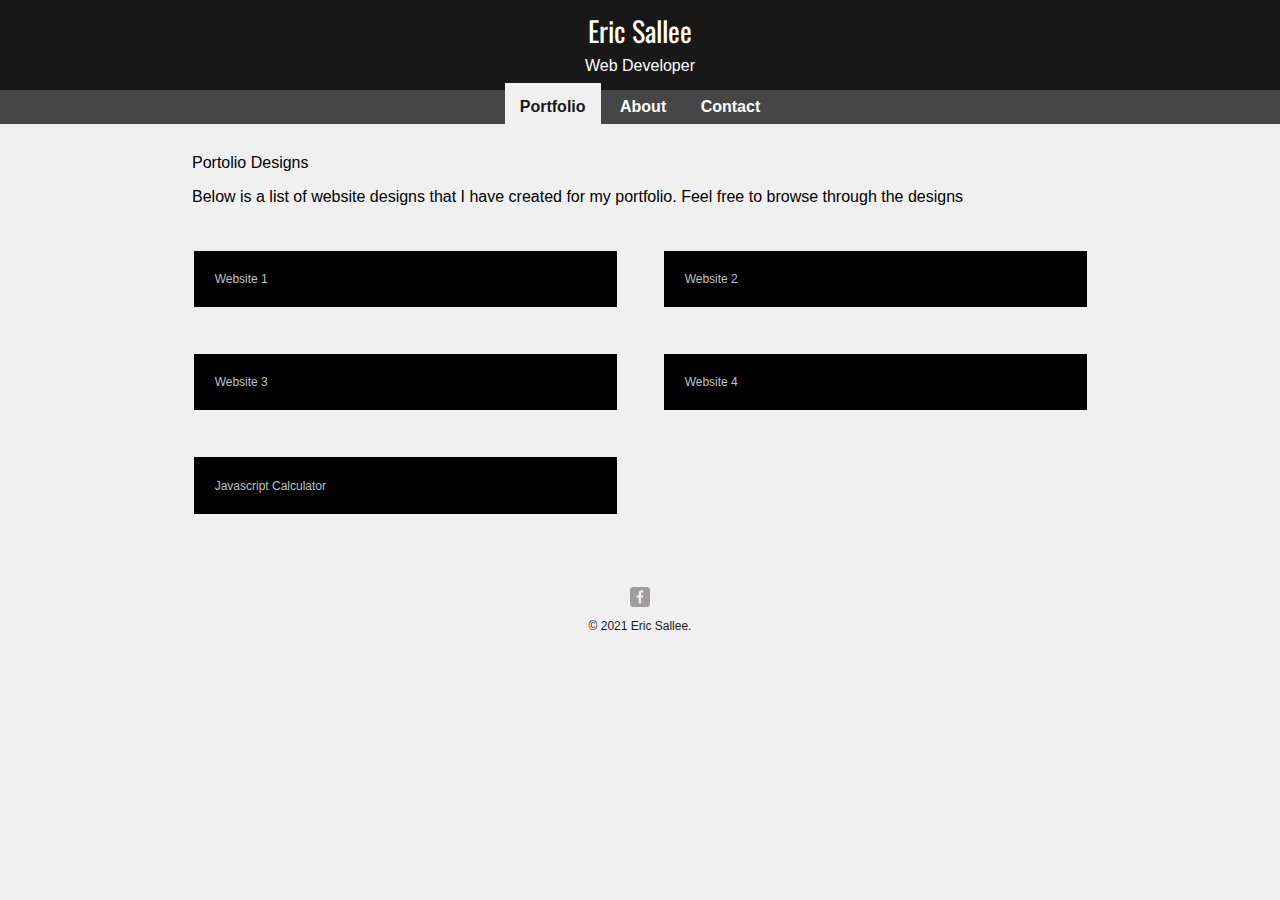
==== index.html @ b67002c4 "Add portfolio files" ====
<DOCTYPE html>
<html>
	<head>
		<meta charset="utf-8">
		<title>Eric Sallee | Web Developer for Hire</title>
		<link rel="stylesheet" href="css/normalize.css">
		<link href='http://fonts.googleapis.com/css?family=Lora:400,700|Oswald:400,700' rel='stylesheet' type='text/css'>
		<link rel="stylesheet" href="css/main.css">
		<meta name="viewport" content="width=device-width, initial-scale=1.0">
	</head>
	<body>
		<header>
			<a href="index.html" id="logo">
			<h1>Eric Sallee</h1>
			<h2>Web Developer</h2>
			</a>
			<nav>
				<ul>
					<li><a href="index.html" class="selected">Portfolio</a></li>
					<li><a href="about.html">About</a></li>
					<li><a href="contact.html">Contact</a></li>
				</ul>
			</nav>
		</header>
		<div id="wrapper">
			<div id="intro">
			<h2>Portolio Designs</h2>
			<p>Below is a list of website designs that I have created for my portfolio.  Feel free to browse through the designs</p>
			</div>
		<section>
			<ul id="links">
				<li>
					<a href="PhotoGallery1/index.html">
						<p>Website 1</p>
					</a>
				</li>
				<li>
					<a href="ResponsiveSlidingMenu/index.html">
						<p>Website 2</p>
					</a>
				</li>
				<li>
					<a href="Dentist/index.html">
						<p>Website 3</p>
					</a>
				</li>
				<li>
					<a href="LandingPage/index.html">
						<p>Website 4</p>
					</a>
				</li>
				<li>
					<a href="WebJSCalc/index.html">
						<p>Javascript Calculator</p>
					</a>
				</li>
			</ul>
		</section>
		</div>
		<footer>
			<a href="http://facebook.com/eric.sallee.73"><img src="img/facebook-wrap.png" alt="Facebook Logo" class="social-icon"></a>
			<p>&copy; 2021 Eric Sallee.</p>
		</footer>
</body>
</html>
---- css/main.css ----
/*********************************
CSS for Profile and Resume website
**********************************/

/*****************************
GENERAL
*****************************/

#wrapper {
	max-width: 940px;
	margin: 0 auto;
	padding: 0 5%;
}

a {
	text-decoration: none;
}

img {
	max-width: 100%;
}



/*****************************
Header
*****************************/

header {
	float: left;
	margin: 0 0 30px 0;
	padding: 5px 0 0 0;
	width: 100%;
}

#logo {
	color: #fff;
	text-align: center;
	margin: 0;
	padding: 0;
}

h1 {
	font-family: 'Oswald', sans-serif;
	margin: 15px 0;
	font-size: 1.75em;
	font-weight: normal;
	line-height: 0.8em;
}

h2 {
	font-size: 1em;
	margin: 0 0 15px;
	font-weight: normal;
}

/*****************************
NAVIGATION
*****************************/

nav {
	text-align: center;
	padding: .5em;
	margin: 0;
}

nav ul {
	list-style: none;
	margin: 0 10px;
	padding: 0;
}

nav li {
	display: inline-block;
}

nav a {
	font-weight: 700;
	padding: 15px 15px;
}

/*****************************
Portfolio: Text
*****************************/

#intro {
	margin: 0;
	padding: 5px 22px;
}

#intro.h2 {
	font-family: 'Oswald', sans-serif;
	font-weight: 700;
}

#intro.p {
	font-family: 'Lora', serif;
	font-weight: 400;
}

/*****************************
Portfolio: Links
*****************************/

#links {
	margin: 0;
	padding: 0;
	list-style: none;
}

#links li {
	float: left;
	width: 45%;
	margin: 2.5%;
	background-color: black;
	color: #BDC3C7;
}

#links li a p {
	margin: 0;
	padding: 5%;
	font-size: 0.75em;
	color: #BDC3C7;
}

/*****************************
ABOUT
*****************************/

#about {
	text-align: center;
}

/*****************************
CONTACT
*****************************/

#contact {
	text-align: center;
}

/*****************************
FOOTER
*****************************/

footer {
	font-size: 0.75em;
	clear: both;
	text-align: center;
	padding-top: 50px;
	color: 181818;
}

.social-icon {
	width: 20px;
	height: 20px;
	margin: 0 5px;
}

/*****************************
COLORS
*****************************/

/*Site Body*/
body {
	background-color: #F0F0F0;
}

header {
	background-color: #181818;
}

/*Navigation*/
nav {
	background-color: #464646;
}

nav a, nav a:visited {
	color: #fff;
}

/*selected nav*/
nav a.selected {
	background-color: #F0F0F0;
	color: #181818;
	border: 0 1px 1px 0 solid #000000;
}

/*mouse over nav*/
nav a:hover {
	background-color: #F0F0F0;
	color: black;
}

/*unvisited*/
a:link {
}

/*visited*/
a:visited {
}




/**************
@media queries
**************/
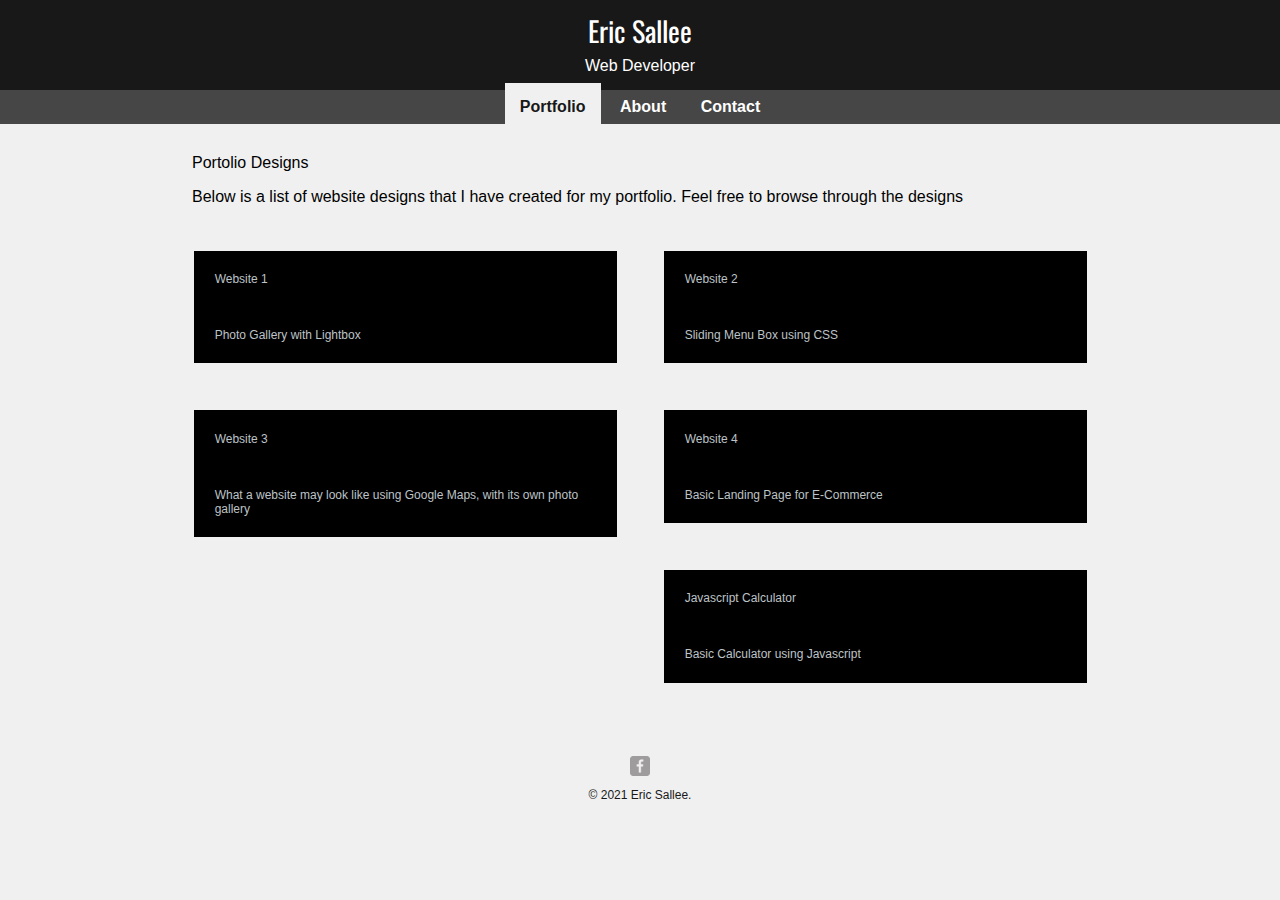
==== commit fd936e9b: "Fixed about, contact, index" ====
--- a/index.html
+++ b/index.html
@@ -32,26 +32,31 @@
 				<li>
 					<a href="PhotoGallery1/index.html">
 						<p>Website 1</p>
+						<p>Photo Gallery with Lightbox</p>
 					</a>
 				</li>
 				<li>
 					<a href="ResponsiveSlidingMenu/index.html">
 						<p>Website 2</p>
+						<p>Sliding Menu Box using CSS</p>
 					</a>
 				</li>
 				<li>
 					<a href="Dentist/index.html">
 						<p>Website 3</p>
+						<p>What a website may look like using Google Maps, with its own photo gallery</p>
 					</a>
 				</li>
 				<li>
 					<a href="LandingPage/index.html">
 						<p>Website 4</p>
+						<p>Basic Landing Page for E-Commerce</p>
 					</a>
 				</li>
 				<li>
 					<a href="WebJSCalc/index.html">
 						<p>Javascript Calculator</p>
+						<p>Basic Calculator using Javascript</p>
 					</a>
 				</li>
 			</ul>
